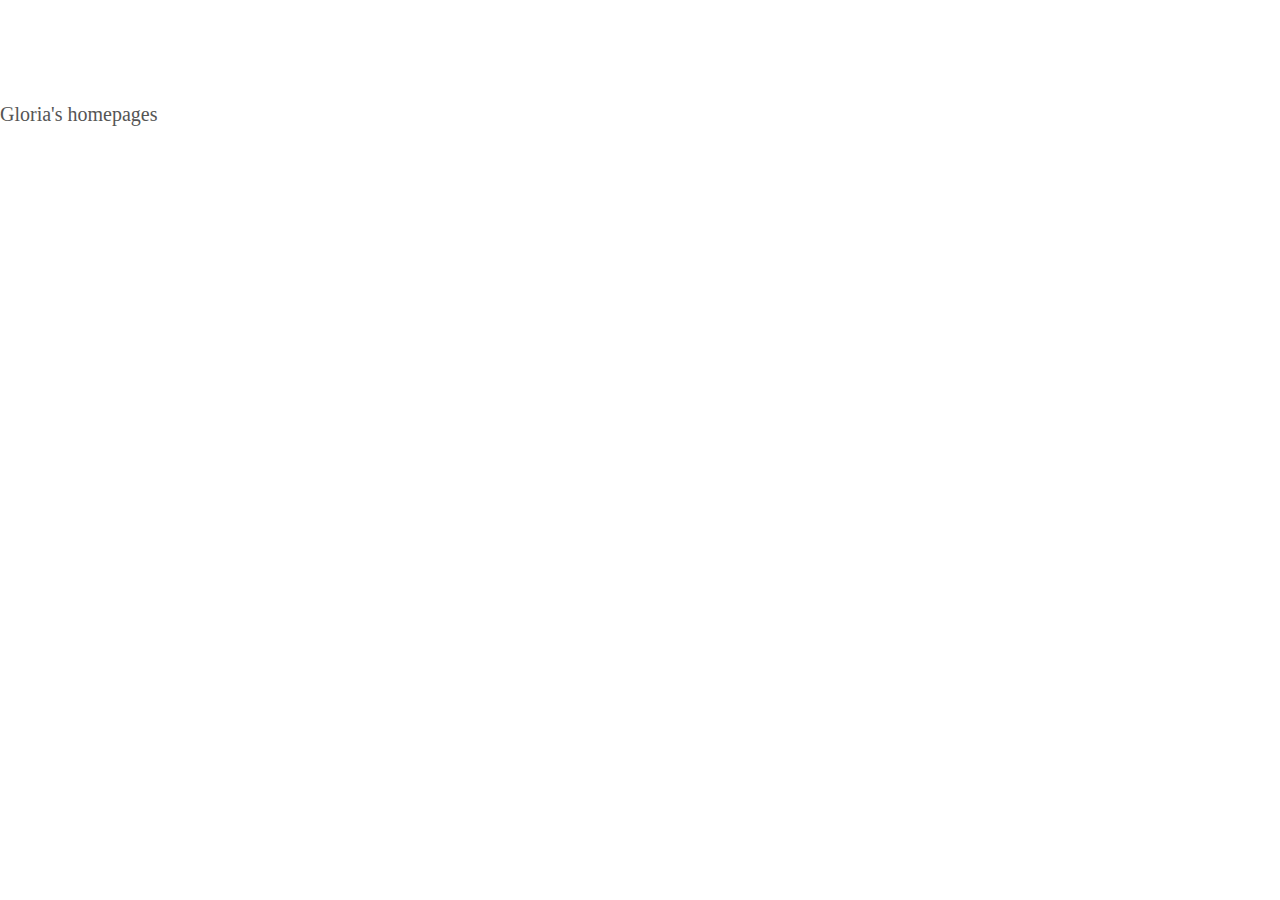
==== index.html @ 9468a2fe "test" ====
<!DOCTYPE html>
<html lang="en">
	<head>
		<meta charset="utf-8">
		<meta http-equiv="X-UA-Compatible" content="IE=edge">
		<meta name="viewport" content="width=device-width, initial-scale=1">
		<meta name="description" content="">
		<meta name="author" content="">
		<link rel="icon" href="../../favicon.ico">
		<title>GLORIA bootstrap test page</title>
		<link href="bootstrap/dist/css/bootstrap.min.css" rel="stylesheet">
		<!-- Custom styles for this template -->
		<link href="bootstrap/dist/css/blog.css" rel="stylesheet">

		<!-- Just for debugging purposes. Don't actually copy these 2 lines! -->
		<!--[if lt IE 9]><script src="bootstrap/assets/js/ie8-responsive-file-warning.js"></script><![endif]-->
		<script src="bootstrap/assets/js/ie-emulation-modes-warning.js"></script>

		<!-- HTML5 shim and Respond.js for IE8 support of HTML5 elements and media queries -->
		<!--[if lt IE 9]>
			<script src="https://oss.maxcdn.com/html5shiv/3.7.2/html5shiv.min.js"></script>
			<script src="https://oss.maxcdn.com/respond/1.4.2/respond.min.js"></script>
		<![endif]-->
	</head>
	<body>
		<div style="font-size:20px;margin:100px auto;">Gloria's homepages</div>
	</body>
</html>
---- bootstrap/dist/css/blog.css ----
/*
 * Globals
 */

body {
  font-family: Georgia, "Times New Roman", Times, serif;
  color: #555;
}

h1, .h1,
h2, .h2,
h3, .h3,
h4, .h4,
h5, .h5,
h6, .h6 {
  margin-top: 0;
  font-family: "Helvetica Neue", Helvetica, Arial, sans-serif;
  font-weight: normal;
  color: #333;
}


/*
 * Override Bootstrap's default container.
 */

@media (min-width: 1200px) {
  .container {
    width: 970px;
  }
}


/*
 * Masthead for nav
 */

.blog-masthead {
  background-color: #428bca;
  -webkit-box-shadow: inset 0 -2px 5px rgba(0,0,0,.1);
          box-shadow: inset 0 -2px 5px rgba(0,0,0,.1);
}

/* Nav links */
.blog-nav-item {
  position: relative;
  display: inline-block;
  padding: 10px;
  font-weight: 500;
  color: #cdddeb;
}
.blog-nav-item:hover,
.blog-nav-item:focus {
  color: #fff;
  text-decoration: none;
}

/* Active state gets a caret at the bottom */
.blog-nav .active {
  color: #fff;
}
.blog-nav .active:after {
  position: absolute;
  bottom: 0;
  left: 50%;
  width: 0;
  height: 0;
  margin-left: -5px;
  vertical-align: middle;
  content: " ";
  border-right: 5px solid transparent;
  border-bottom: 5px solid;
  border-left: 5px solid transparent;
}


/*
 * Blog name and description
 */

.blog-header {
  padding-top: 20px;
  padding-bottom: 20px;
}
.blog-title {
  margin-top: 30px;
  margin-bottom: 0;
  font-size: 60px;
  font-weight: normal;
}
.blog-description {
  font-size: 20px;
  color: #999;
}


/*
 * Main column and sidebar layout
 */

.blog-main {
  font-size: 18px;
  line-height: 1.5;
}

/* Sidebar modules for boxing content */
.sidebar-module {
  padding: 15px;
  margin: 0 -15px 15px;
}
.sidebar-module-inset {
  padding: 15px;
  background-color: #f5f5f5;
  border-radius: 4px;
}
.sidebar-module-inset p:last-child,
.sidebar-module-inset ul:last-child,
.sidebar-module-inset ol:last-child {
  margin-bottom: 0;
}


/* Pagination */
.pager {
  margin-bottom: 60px;
  text-align: left;
}
.pager > li > a {
  width: 140px;
  padding: 10px 20px;
  text-align: center;
  border-radius: 30px;
}


/*
 * Blog posts
 */

.blog-post {
  margin-bottom: 60px;
}
.blog-post-title {
  margin-bottom: 5px;
  font-size: 40px;
}
.blog-post-meta {
  margin-bottom: 20px;
  color: #999;
}


/*
 * Footer
 */

.blog-footer {
  padding: 40px 0;
  color: #999;
  text-align: center;
  background-color: #f9f9f9;
  border-top: 1px solid #e5e5e5;
}
.blog-footer p:last-child {
  margin-bottom: 0;
}
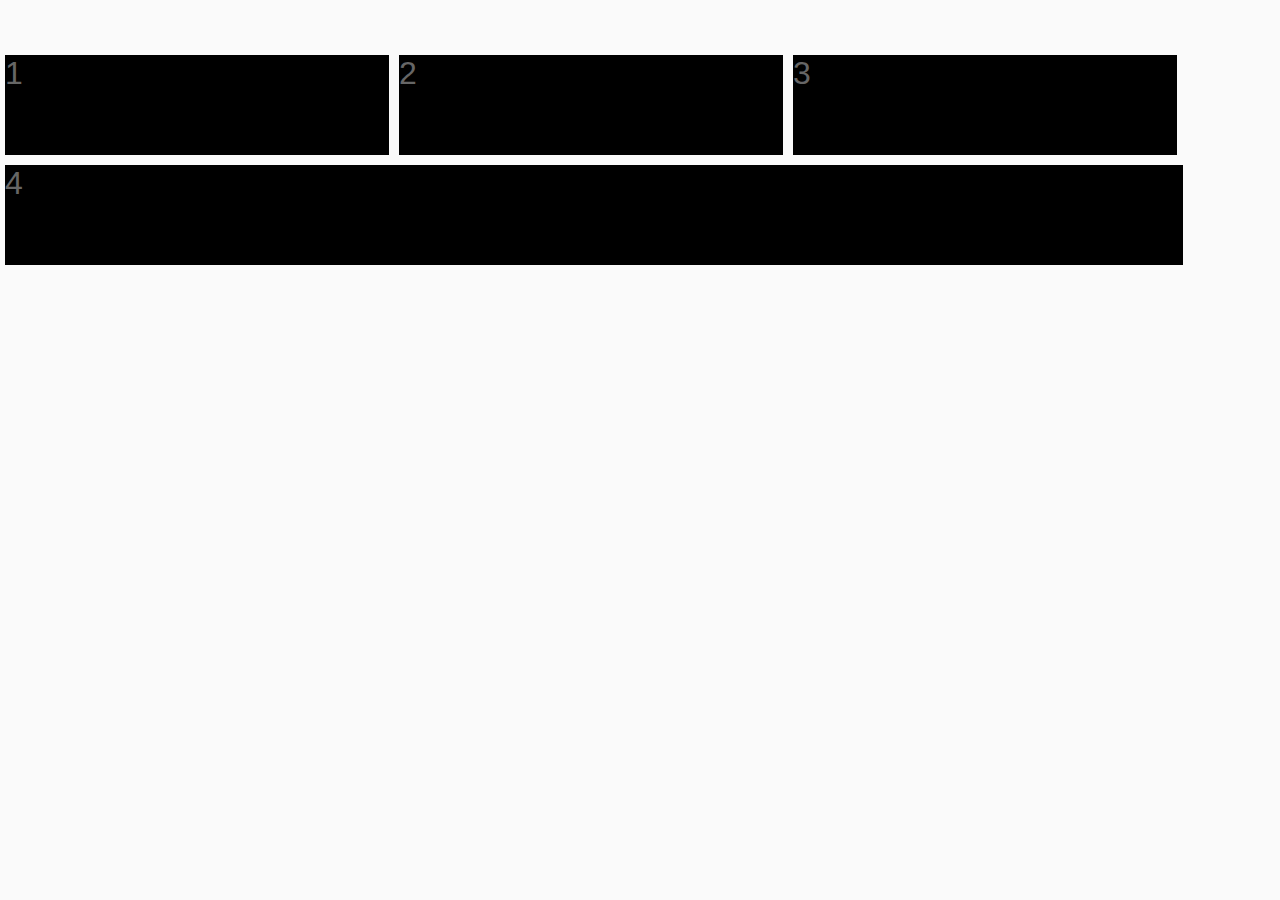
==== commit 7ff09211: "테스트" ====
--- a/index.html
+++ b/index.html
@@ -3,26 +3,24 @@
 	<head>
 		<meta charset="utf-8">
 		<meta http-equiv="X-UA-Compatible" content="IE=edge">
-		<meta name="viewport" content="width=device-width, initial-scale=1">
-		<meta name="description" content="">
-		<meta name="author" content="">
-		<link rel="icon" href="../../favicon.ico">
-		<title>GLORIA bootstrap test page</title>
-		<link href="bootstrap/dist/css/bootstrap.min.css" rel="stylesheet">
-		<!-- Custom styles for this template -->
-		<link href="bootstrap/dist/css/blog.css" rel="stylesheet">
-
-		<!-- Just for debugging purposes. Don't actually copy these 2 lines! -->
-		<!--[if lt IE 9]><script src="bootstrap/assets/js/ie8-responsive-file-warning.js"></script><![endif]-->
-		<script src="bootstrap/assets/js/ie-emulation-modes-warning.js"></script>
-
-		<!-- HTML5 shim and Respond.js for IE8 support of HTML5 elements and media queries -->
+		<meta name="viewport" content="initial-scale=1.0, width=device-width" />
+		<link href="resources/css/global.css" rel="stylesheet" type="text/css" media="all" />
+		<link href="resources/css/content.css" rel="stylesheet" type="text/css" media="all" />
+		<script src="resources/js/respond.js"></script>
+		<title>GLORIA page</title>
 		<!--[if lt IE 9]>
 			<script src="https://oss.maxcdn.com/html5shiv/3.7.2/html5shiv.min.js"></script>
 			<script src="https://oss.maxcdn.com/respond/1.4.2/respond.min.js"></script>
 		<![endif]-->
 	</head>
 	<body>
-		<div style="font-size:20px;margin:100px auto;">Gloria's homepages</div>
+		<div class="wrap">
+			<div class="contents">
+				<div class="a1">1</div>
+				<div class="a2">2</div>
+				<div class="a3">3</div>
+				<div class="a4">4</div>
+			</div>
+		</div>
 	</body>
 </html>
--- a/resources/css/global.css
+++ b/resources/css/global.css
@@ -0,0 +1,65 @@
+@charset "utf-8";
+
+body, input, textarea, select, button, table {
+    font-family:'Malgun Gothic','맑은고딕', sans-serif;
+    font-size: 100%}
+body, div, dl, dt, dd, ul, ol, menu, li, h1, h2, h3, h4, h5, h6, pre, form, fieldset, input, textarea, blockquote, th, td, p {
+    margin: 0;
+    padding: 0;
+}
+article, aside, hgroup, header, footer, figure, figcaption, nav, section, time, mark, canvas, video, audio, details, summary {
+    display: block;
+}
+
+body {background-color:#fafafa;color:#000;font-size:2em;}
+
+dl, dt, dd, ul, ol, menu, li {
+    list-style: none;
+}
+table {
+    border-collapse: collapse;
+    border-spacing: 0;
+}
+fieldset, img {
+    border: 0;
+    padding: 0;
+}
+img {
+    vertical-align: top;
+}
+address, caption, cite, code, dfn, em, var {
+    font-style: normal;
+    font-weight: normal;
+}
+caption, th {
+    text-align: left;
+}
+q:before, q:after {
+    content: ''}
+form {
+    margin: 0;
+}
+a {
+    text-decoration: none;
+}
+.clearFix:after {
+    content: ".";
+    display: block;
+    clear: both;
+    height: 0;
+    visibility: hidden;
+}
+.clearFix {
+    display: inline-block;
+}
+* html .clearFix {
+    height: 1%}
+.clearFix {
+    display: block;
+}
+caption, legend, .skip, hr {
+    display: none;
+}
+textarea {
+    resize: vertical;
+}--- a/resources/css/content.css
+++ b/resources/css/content.css
@@ -0,0 +1,38 @@
+@charset "utf-8";
+
+.wrap {margin:50px auto;color:#666;}
+.contents {position:relative;}
+.logo {position:absolute;right:0;top:0;font-size:50px;
+opacity:0.2;
+-ms-filter:"progid:DXImageTransform.Microsoft.Alpha(Opacity=20)";
+filter:alpha(opacity=20);
+	}
+.a1 {float:left;background-color:#000;width:30%;height:100px;margin:5px;}
+.a2 {float:left;background-color:#000;width:30%;height:100px;margin:5px;}
+.a3 {float:left;background-color:#000;width:30%;height:100px;margin:5px;}
+.a4 {float:left;background-color:#000;width:92%;height:100px;margin:5px;}
+
+@media (max-width: 767px) {
+.a1 {float:left;background-color:#fff;width:92%;height:100px;margin:5px;}
+.a2 {float:left;background-color:#fff;width:92%;height:100px;margin:5px;}
+.a3 {float:left;background-color:#fff;width:92%;height:100px;margin:5px;}
+.a4 {float:left;background-color:#fff;width:92%;height:100px;margin:5px;}
+}
+@media (min-width: 768px) {
+.a1 {float:left;background-color:#00a1de;width:92%;height:100px;margin:5px;}
+.a2 {float:left;background-color:#00a1de;width:92%;height:100px;margin:5px;}
+.a3 {float:left;background-color:#00a1de;width:92%;height:100px;margin:5px;}
+.a4 {float:left;background-color:#00a1de;width:92%;height:100px;margin:5px;}
+}
+@media (min-width: 992px) {
+.a1 {float:left;background-color:#bbb;width:50%;height:100px;margin:5px;}
+.a2 {float:left;background-color:#bbb;width:50%;height:100px;margin:5px;}
+.a3 {float:left;background-color:#bbb;width:50%;height:100px;margin:5px;}
+.a4 {float:left;background-color:#bbb;width:92%;height:100px;margin:5px;}
+}
+@media (min-width: 1200px) {
+.a1 {float:left;background-color:#000;width:30%;height:100px;margin:5px;}
+.a2 {float:left;background-color:#000;width:30%;height:100px;margin:5px;}
+.a3 {float:left;background-color:#000;width:30%;height:100px;margin:5px;}
+.a4 {float:left;background-color:#000;width:92%;height:100px;margin:5px;}
+}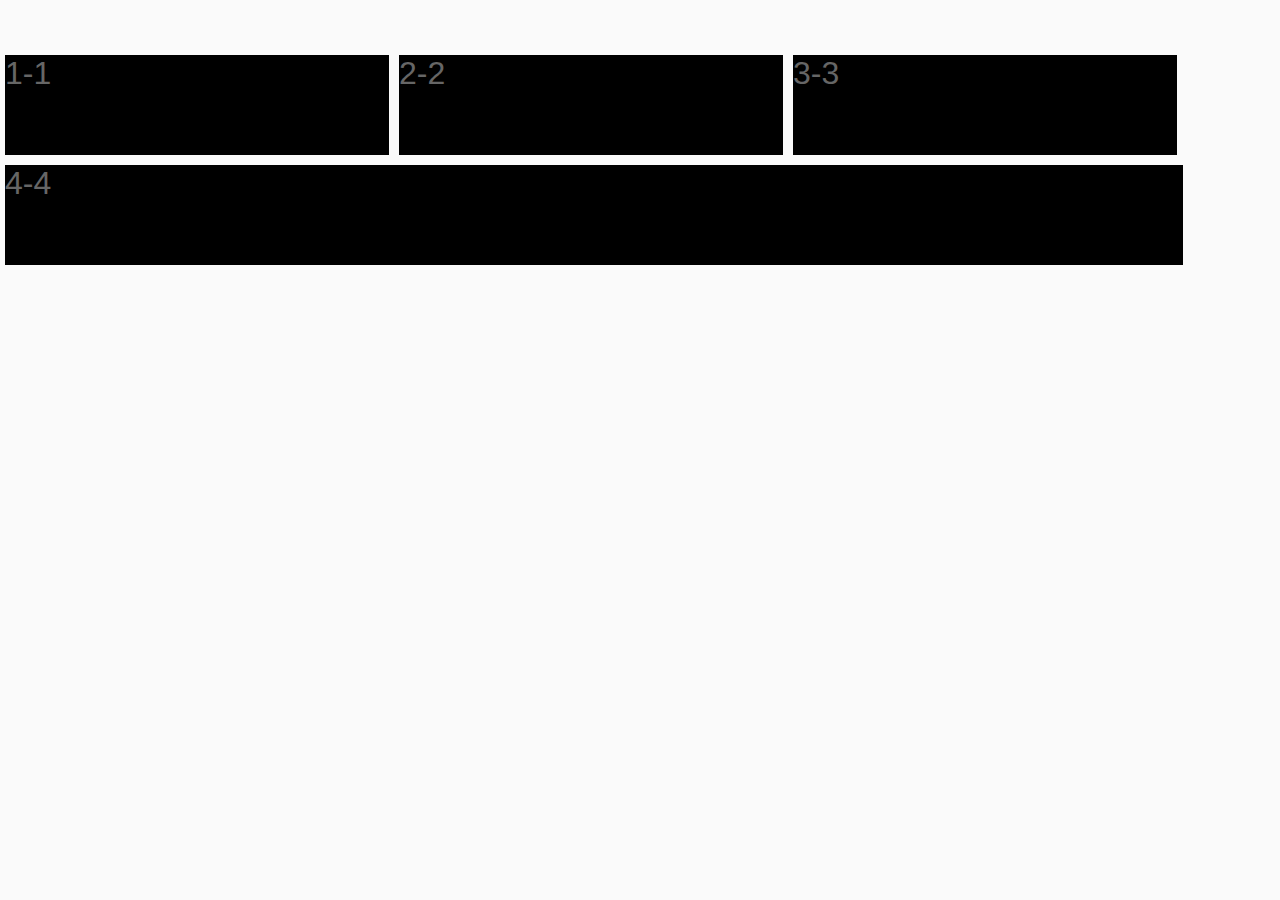
==== commit 252c588b: "index수정" ====
--- a/index.html
+++ b/index.html
@@ -16,10 +16,10 @@
 	<body>
 		<div class="wrap">
 			<div class="contents">
-				<div class="a1">1</div>
-				<div class="a2">2</div>
-				<div class="a3">3</div>
-				<div class="a4">4</div>
+				<div class="a1">1-1</div>
+				<div class="a2">2-2</div>
+				<div class="a3">3-3</div>
+				<div class="a4">4-4</div>
 			</div>
 		</div>
 	</body>
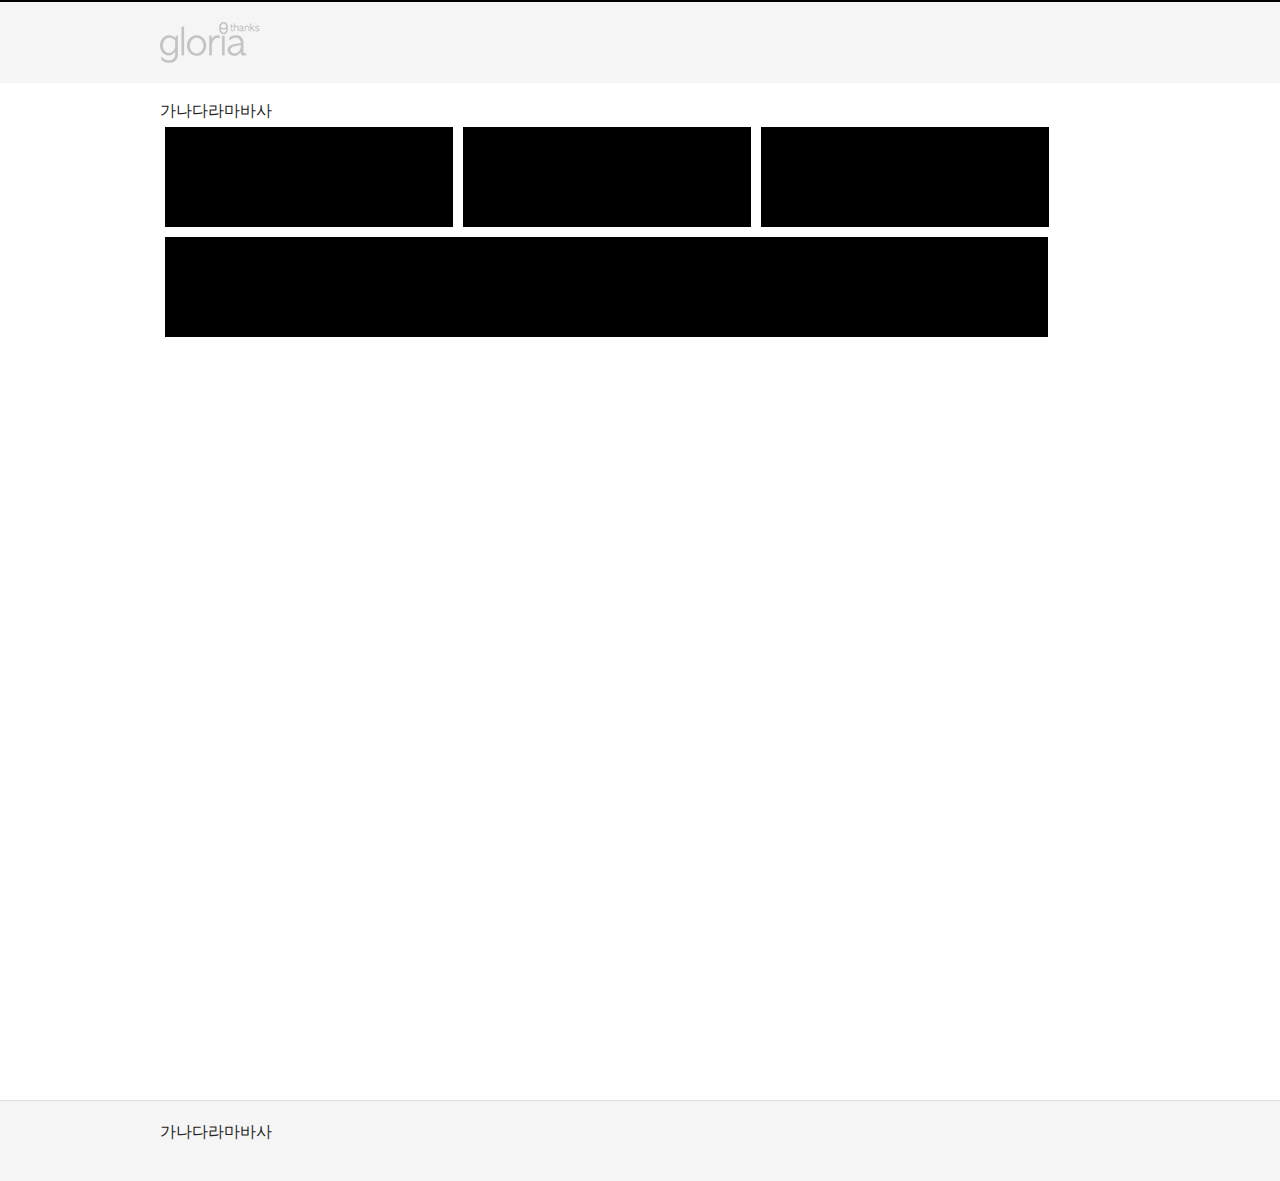
==== commit ab69315b: "homepage update" ====
--- a/index.html
+++ b/index.html
@@ -1,5 +1,5 @@
 <!DOCTYPE html>
-<html lang="en">
+<html lang="ko">
 	<head>
 		<meta charset="utf-8">
 		<meta http-equiv="X-UA-Compatible" content="IE=edge">
@@ -15,11 +15,24 @@
 	</head>
 	<body>
 		<div class="wrap">
-			<div class="contents">
-				<div class="a1">1-1</div>
-				<div class="a2">2-2</div>
-				<div class="a3">3-3</div>
-				<div class="a4">4-4</div>
+			<header>
+				<div class="header-inner">
+					<h1 class="logo"><img src="http://serjio00.github.io/resources/images/logo-s.png" alt="gloria" /></h1>
+				</div>
+			</header>
+			<div class="container">
+				<div class="contents">
+					<p>가나다라마바사</p>
+					<div class="a1"></div>
+					<div class="a2"></div>
+					<div class="a3"></div>
+					<div class="a4"></div>
+				</div>
+			</div>
+			<div class="footer">
+				<div class="footer-inner">
+				가나다라마바사
+				</div>
 			</div>
 		</div>
 	</body>
--- a/resources/css/global.css
+++ b/resources/css/global.css
@@ -1,17 +1,19 @@
 @charset "utf-8";
-
-body, input, textarea, select, button, table {
-    font-family:'Malgun Gothic','맑은고딕', sans-serif;
-    font-size: 100%}
-body, div, dl, dt, dd, ul, ol, menu, li, h1, h2, h3, h4, h5, h6, pre, form, fieldset, input, textarea, blockquote, th, td, p {
-    margin: 0;
-    padding: 0;
+@import url(http://fonts.googleapis.com/css?family=Lato);
+body, input, textarea, select, button, table, h1,h2,h3,h4,th,td {
+    font-family:Avenir,'Lato','Malgun Gothic','맑은고딕', sans-serif;
+    font-size: 1em;
+    -webkit-text-size-adjust:none;
+}
+body,div,p,h1,h2,h3,h4,h5,h6,ul,ol,li,dl,dt,dd,table,th,td,form,fieldset,legend,input,textarea,a,button,select{
+    margin:0;
+    padding:0;
+    font-weight:normal
 }
 article, aside, hgroup, header, footer, figure, figcaption, nav, section, time, mark, canvas, video, audio, details, summary {
     display: block;
 }
-
-body {background-color:#fafafa;color:#000;font-size:2em;}
+body {background-color:#fff;}
 
 dl, dt, dd, ul, ol, menu, li {
     list-style: none;
@@ -39,9 +41,11 @@
 form {
     margin: 0;
 }
-a {
+a, a:active, a:visited {
+    color:#666;
     text-decoration: none;
 }
+a:hover {color:#666;text-decoration:none;}
 .clearFix:after {
     content: ".";
     display: block;
--- a/resources/css/content.css
+++ b/resources/css/content.css
@@ -1,35 +1,47 @@
 @charset "utf-8";
 
-.wrap {margin:50px auto;color:#666;}
-.contents {position:relative;}
-.logo {position:absolute;right:0;top:0;font-size:50px;
+.wrap {color:#222;}
+header {position:fixed;width:100%;margin:0 auto;background-color:#f5f5f5;border-top:2px solid #000;z-index:999;}
+header .header-inner {max-width:960px;margin:0 auto;}
+header .header-inner h1 {padding:20px 0;
 opacity:0.2;
 -ms-filter:"progid:DXImageTransform.Microsoft.Alpha(Opacity=20)";
 filter:alpha(opacity=20);
-	}
+}
+.container {position:relative;max-width:960px;height:1000px;margin:0 auto;padding:100px 0 0 0;}
+.container .contents {width:100%;}
+.footer {border-top:1px solid #ddd;height:80px;background-color:#f5f5f5;}
+.footer .footer-inner {max-width:960px;margin:0 auto;padding:20px 0;}
+
 .a1 {float:left;background-color:#000;width:30%;height:100px;margin:5px;}
 .a2 {float:left;background-color:#000;width:30%;height:100px;margin:5px;}
 .a3 {float:left;background-color:#000;width:30%;height:100px;margin:5px;}
 .a4 {float:left;background-color:#000;width:92%;height:100px;margin:5px;}
 
-@media (max-width: 767px) {
-.a1 {float:left;background-color:#fff;width:92%;height:100px;margin:5px;}
-.a2 {float:left;background-color:#fff;width:92%;height:100px;margin:5px;}
-.a3 {float:left;background-color:#fff;width:92%;height:100px;margin:5px;}
-.a4 {float:left;background-color:#fff;width:92%;height:100px;margin:5px;}
+@media (max-width: 480px) {
+header .header-inner h1 {padding:20px 10px;}
+.a1 {float:left;background-color:#ff0000;width:100%;height:100px;margin:5px;}
+.a2 {float:left;background-color:#ff0000;width:100%;height:100px;margin:5px;}
+.a3 {float:left;background-color:#ff0000;width:100%;height:100px;margin:5px;}
+.a4 {float:left;background-color:#ff0000;width:100%;height:100px;margin:5px;}
 }
-@media (min-width: 768px) {
+
+@media (min-width: 481px) and (max-width: 767px) {
+header .header-inner h1 {padding:20px 10px;}
+.a1 {float:left;background-color:#f5f5f5;width:92%;height:100px;margin:5px;}
+.a2 {float:left;background-color:#f5f5f5;width:92%;height:100px;margin:5px;}
+.a3 {float:left;background-color:#f5f5f5;width:92%;height:100px;margin:5px;}
+.a4 {float:left;background-color:#f5f5f5;width:92%;height:100px;margin:5px;}
+}
+
+@media (min-width: 768px) and (max-width: 979px) {
+header .header-inner h1 {padding:20px 10px;}
 .a1 {float:left;background-color:#00a1de;width:92%;height:100px;margin:5px;}
 .a2 {float:left;background-color:#00a1de;width:92%;height:100px;margin:5px;}
 .a3 {float:left;background-color:#00a1de;width:92%;height:100px;margin:5px;}
 .a4 {float:left;background-color:#00a1de;width:92%;height:100px;margin:5px;}
 }
-@media (min-width: 992px) {
-.a1 {float:left;background-color:#bbb;width:50%;height:100px;margin:5px;}
-.a2 {float:left;background-color:#bbb;width:50%;height:100px;margin:5px;}
-.a3 {float:left;background-color:#bbb;width:50%;height:100px;margin:5px;}
-.a4 {float:left;background-color:#bbb;width:92%;height:100px;margin:5px;}
-}
+
 @media (min-width: 1200px) {
 .a1 {float:left;background-color:#000;width:30%;height:100px;margin:5px;}
 .a2 {float:left;background-color:#000;width:30%;height:100px;margin:5px;}
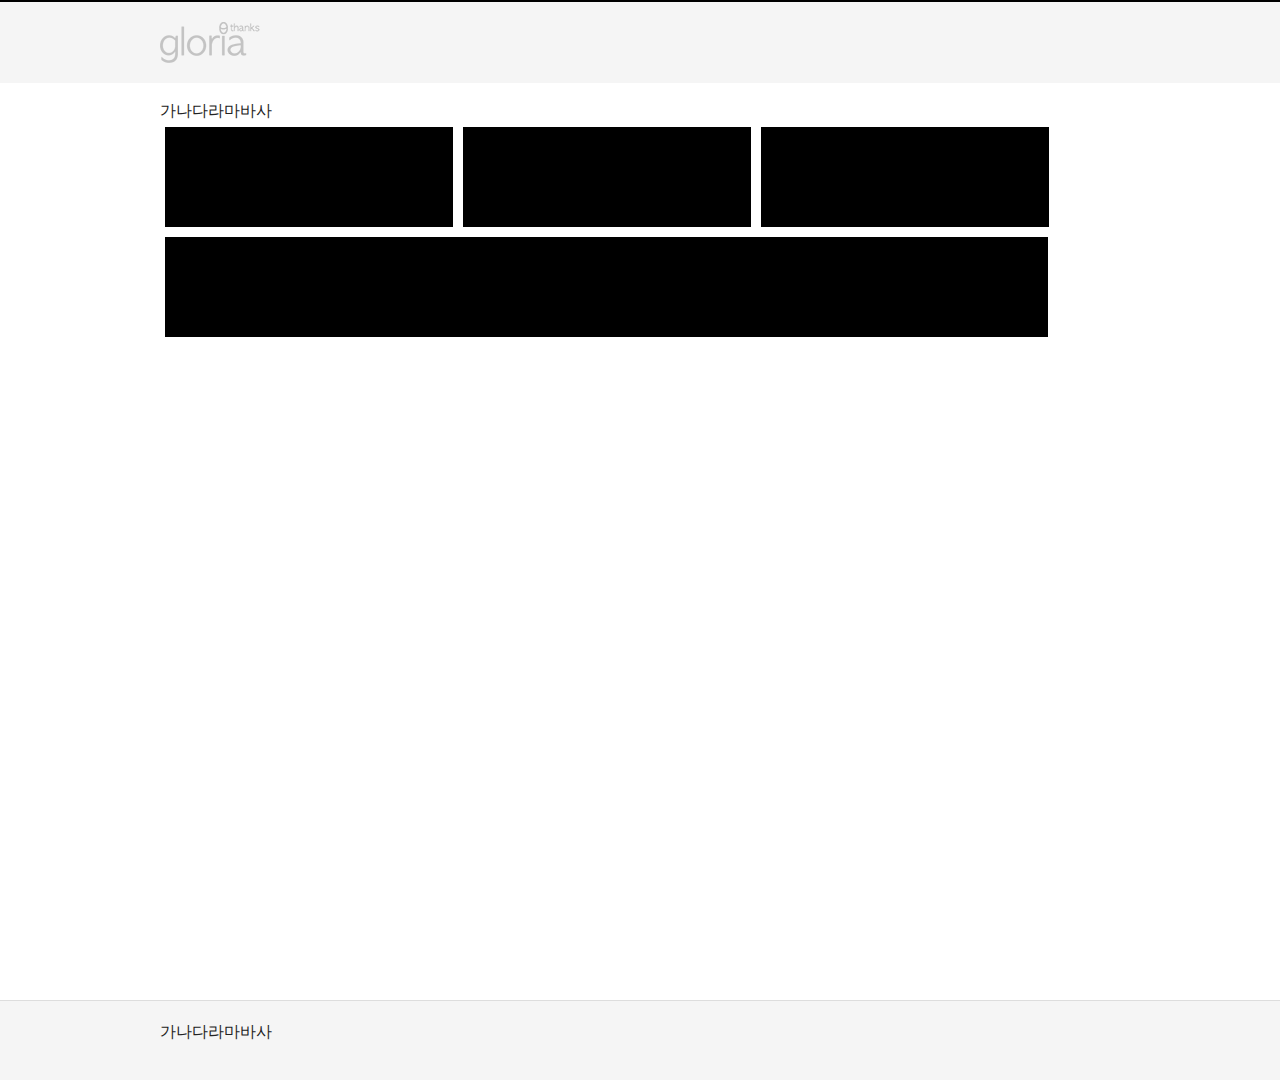
==== commit 2e5b6a99: "homepage update" ====
--- a/index.html
+++ b/index.html
@@ -15,13 +15,13 @@
 	</head>
 	<body>
 		<div class="wrap">
-			<header>
+			<div class="header">
 				<div class="header-inner">
 					<h1 class="logo"><img src="http://serjio00.github.io/resources/images/logo-s.png" alt="gloria" /></h1>
 				</div>
-			</header>
+			</div>
 			<div class="container">
-				<div class="contents">
+				<div class="container-inner">
 					<p>가나다라마바사</p>
 					<div class="a1"></div>
 					<div class="a2"></div>
--- a/resources/css/global.css
+++ b/resources/css/global.css
@@ -66,4 +66,9 @@
 }
 textarea {
     resize: vertical;
+}
+* {
+    -webkit-box-sizing: border-box;
+    -moz-box-sizing: border-box;
+    box-sizing: border-box;
 }--- a/resources/css/content.css
+++ b/resources/css/content.css
@@ -1,15 +1,15 @@
 @charset "utf-8";
 
 .wrap {color:#222;}
-header {position:fixed;width:100%;margin:0 auto;background-color:#f5f5f5;border-top:2px solid #000;z-index:999;}
-header .header-inner {max-width:960px;margin:0 auto;}
-header .header-inner h1 {padding:20px 0;
+.header {position:fixed;width:100%;margin:0 auto;background-color:#f5f5f5;border-top:2px solid #000;z-index:999;}
+.header .header-inner {max-width:960px;margin:0 auto;}
+.header .header-inner h1 {padding:20px 0;
 opacity:0.2;
 -ms-filter:"progid:DXImageTransform.Microsoft.Alpha(Opacity=20)";
 filter:alpha(opacity=20);
 }
 .container {position:relative;max-width:960px;height:1000px;margin:0 auto;padding:100px 0 0 0;}
-.container .contents {width:100%;}
+.container .container-inner {width:100%;}
 .footer {border-top:1px solid #ddd;height:80px;background-color:#f5f5f5;}
 .footer .footer-inner {max-width:960px;margin:0 auto;padding:20px 0;}
 
@@ -19,32 +19,35 @@
 .a4 {float:left;background-color:#000;width:92%;height:100px;margin:5px;}
 
 @media (max-width: 480px) {
-header .header-inner h1 {padding:20px 10px;}
-.a1 {float:left;background-color:#ff0000;width:100%;height:100px;margin:5px;}
-.a2 {float:left;background-color:#ff0000;width:100%;height:100px;margin:5px;}
-.a3 {float:left;background-color:#ff0000;width:100%;height:100px;margin:5px;}
-.a4 {float:left;background-color:#ff0000;width:100%;height:100px;margin:5px;}
+.header .header-inner,
+.container .container-inner,
+.footer .footer-inner {width:95%;margin:0 auto;}
+.a1 {float:left;background-color:#ff0000;width:100%;height:100px;margin:5px 0px;}
+.a2 {float:left;background-color:#ff0000;width:100%;height:100px;margin:5px 0px;}
+.a3 {float:left;background-color:#ff0000;width:100%;height:100px;margin:5px 0px;}
+.a4 {float:left;background-color:#ff0000;width:100%;height:100px;margin:5px 0px;}
 }
 
 @media (min-width: 481px) and (max-width: 767px) {
-header .header-inner h1 {padding:20px 10px;}
-.a1 {float:left;background-color:#f5f5f5;width:92%;height:100px;margin:5px;}
-.a2 {float:left;background-color:#f5f5f5;width:92%;height:100px;margin:5px;}
-.a3 {float:left;background-color:#f5f5f5;width:92%;height:100px;margin:5px;}
-.a4 {float:left;background-color:#f5f5f5;width:92%;height:100px;margin:5px;}
+.header .header-inner,
+.container .container-inner,
+.footer .footer-inner {width:95%;margin:0 auto;}
+.a1 {float:left;background-color:#f5f5f5;width:100%;height:100px;margin:5px 0px;}
+.a2 {float:left;background-color:#f5f5f5;width:100%;height:100px;margin:5px 0px;}
+.a3 {float:left;background-color:#f5f5f5;width:100%;height:100px;margin:5px 0px;}
+.a4 {float:left;background-color:#f5f5f5;width:100%;height:100px;margin:5px 0px;}
 }
 
 @media (min-width: 768px) and (max-width: 979px) {
-header .header-inner h1 {padding:20px 10px;}
-.a1 {float:left;background-color:#00a1de;width:92%;height:100px;margin:5px;}
-.a2 {float:left;background-color:#00a1de;width:92%;height:100px;margin:5px;}
-.a3 {float:left;background-color:#00a1de;width:92%;height:100px;margin:5px;}
-.a4 {float:left;background-color:#00a1de;width:92%;height:100px;margin:5px;}
+.header .header-inner,
+.container .container-inner,
+.footer .footer-inner {width:95%;margin:0 auto;}
+.a1 {float:left;background-color:#00a1de;width:100%;height:100px;margin:5px 0px;}
+.a2 {float:left;background-color:#00a1de;width:100%;height:100px;margin:5px 0px;}
+.a3 {float:left;background-color:#00a1de;width:100%;height:100px;margin:5px 0px;}
+.a4 {float:left;background-color:#00a1de;width:100%;height:100px;margin:5px 0px;}
 }
 
 @media (min-width: 1200px) {
-.a1 {float:left;background-color:#000;width:30%;height:100px;margin:5px;}
-.a2 {float:left;background-color:#000;width:30%;height:100px;margin:5px;}
-.a3 {float:left;background-color:#000;width:30%;height:100px;margin:5px;}
-.a4 {float:left;background-color:#000;width:92%;height:100px;margin:5px;}
+
 }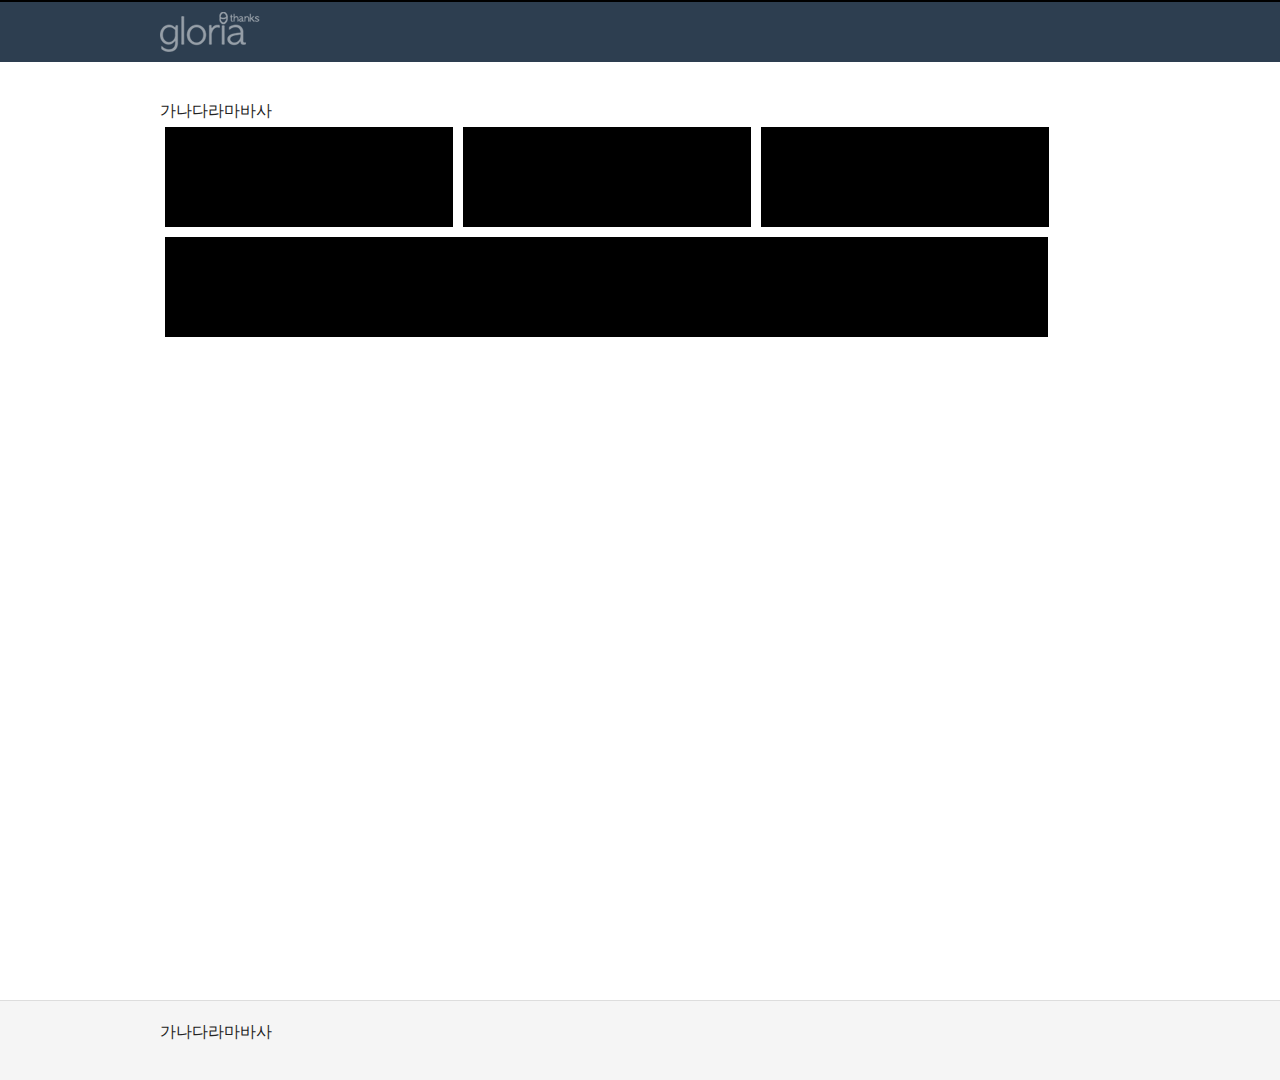
==== commit d2ffc197: "logo" ====
--- a/index.html
+++ b/index.html
@@ -17,7 +17,7 @@
 		<div class="wrap">
 			<div class="header">
 				<div class="header-inner">
-					<h1 class="logo"><img src="http://serjio00.github.io/resources/images/logo-s.png" alt="gloria" /></h1>
+					<h1 class="logo"><img src="http://serjio00.github.io/resources/images/logo-w.png" alt="gloria" /></h1>
 				</div>
 			</div>
 			<div class="container">
--- a/resources/css/content.css
+++ b/resources/css/content.css
@@ -1,13 +1,14 @@
 @charset "utf-8";
 
 .wrap {color:#222;}
-.header {position:fixed;width:100%;margin:0 auto;background-color:#f5f5f5;border-top:2px solid #000;z-index:999;}
+.header {position:fixed;width:100%;margin:0 auto;background-color:#2d3e50;border-top:2px solid #000;z-index:999;}
 .header .header-inner {max-width:960px;margin:0 auto;}
-.header .header-inner h1 {padding:20px 0;
-opacity:0.2;
--ms-filter:"progid:DXImageTransform.Microsoft.Alpha(Opacity=20)";
-filter:alpha(opacity=20);
+.header .header-inner h1 {padding:10px 0;
+opacity:0.5;
+-ms-filter:"progid:DXImageTransform.Microsoft.Alpha(Opacity=50)";
+filter:alpha(opacity=50);
 }
+.header .header-inner h1 img {}
 .container {position:relative;max-width:960px;height:1000px;margin:0 auto;padding:100px 0 0 0;}
 .container .container-inner {width:100%;}
 .footer {border-top:1px solid #ddd;height:80px;background-color:#f5f5f5;}
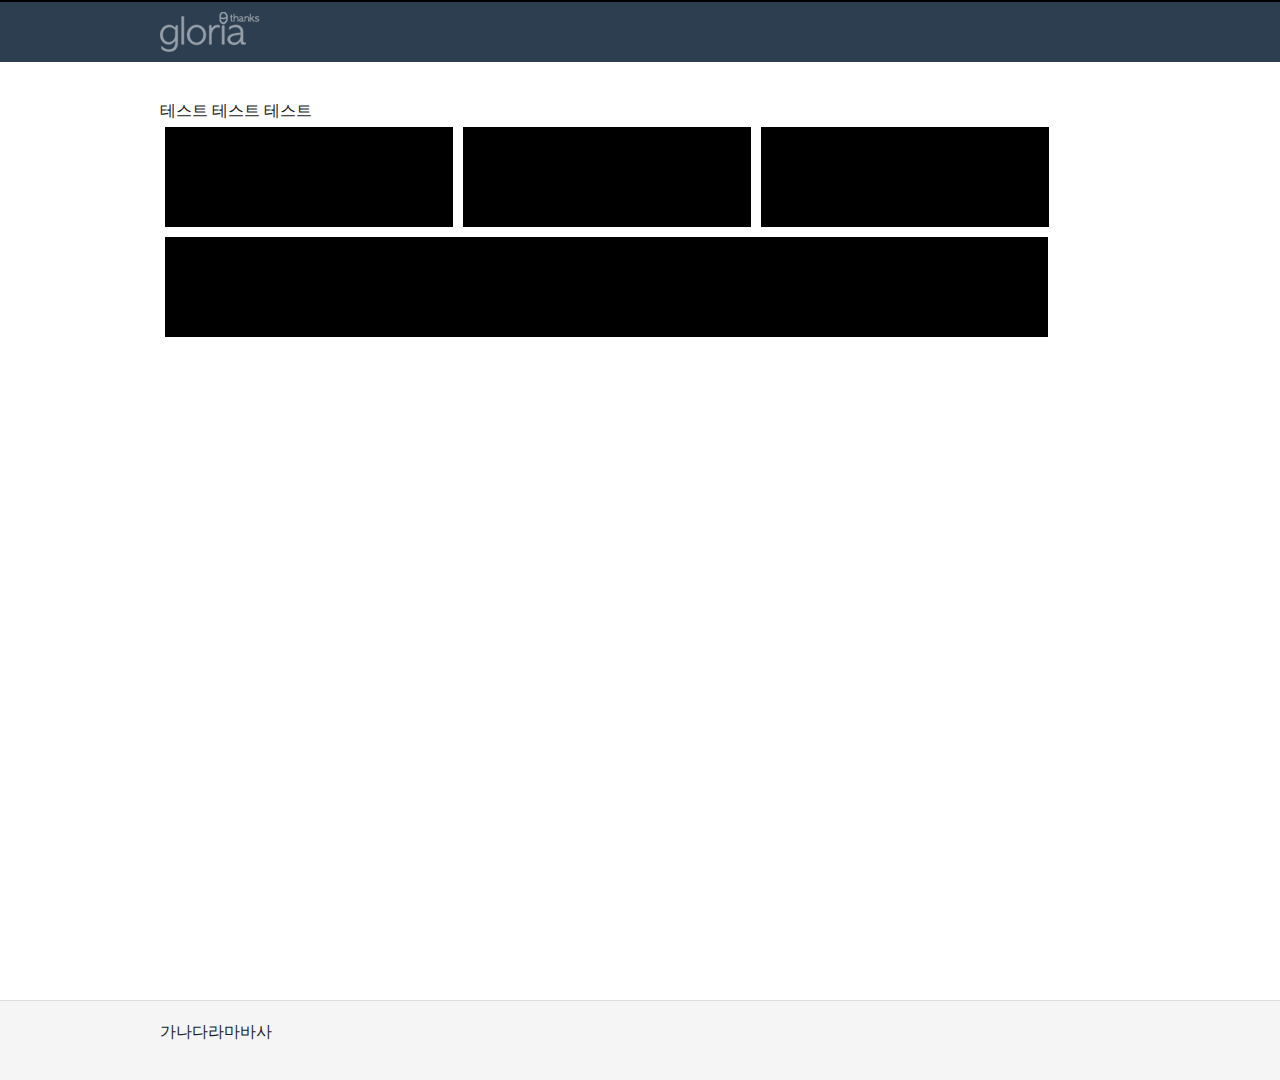
==== commit 049a302f: "Add files via upload" ====
--- a/index.html
+++ b/index.html
@@ -22,7 +22,7 @@
 			</div>
 			<div class="container">
 				<div class="container-inner">
-					<p>가나다라마바사</p>
+					<p>테스트 테스트 테스트 </p>
 					<div class="a1"></div>
 					<div class="a2"></div>
 					<div class="a3"></div>
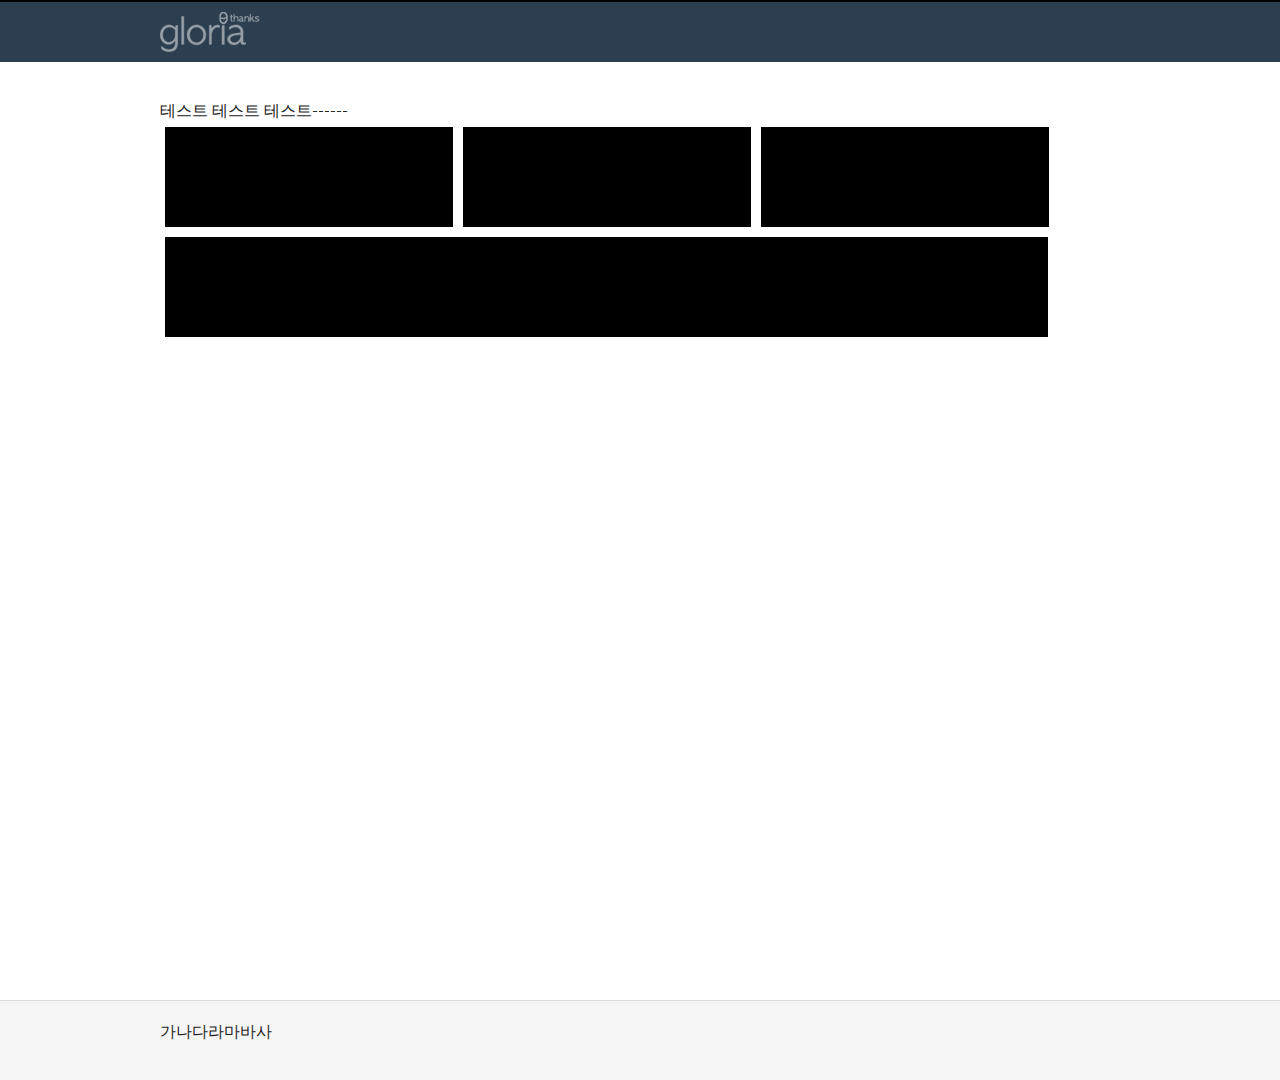
==== commit 9b9832b5: "테스트" ====
--- a/index.html
+++ b/index.html
@@ -22,7 +22,7 @@
 			</div>
 			<div class="container">
 				<div class="container-inner">
-					<p>테스트 테스트 테스트 </p>
+					<p>테스트 테스트 테스트------ </p>
 					<div class="a1"></div>
 					<div class="a2"></div>
 					<div class="a3"></div>
